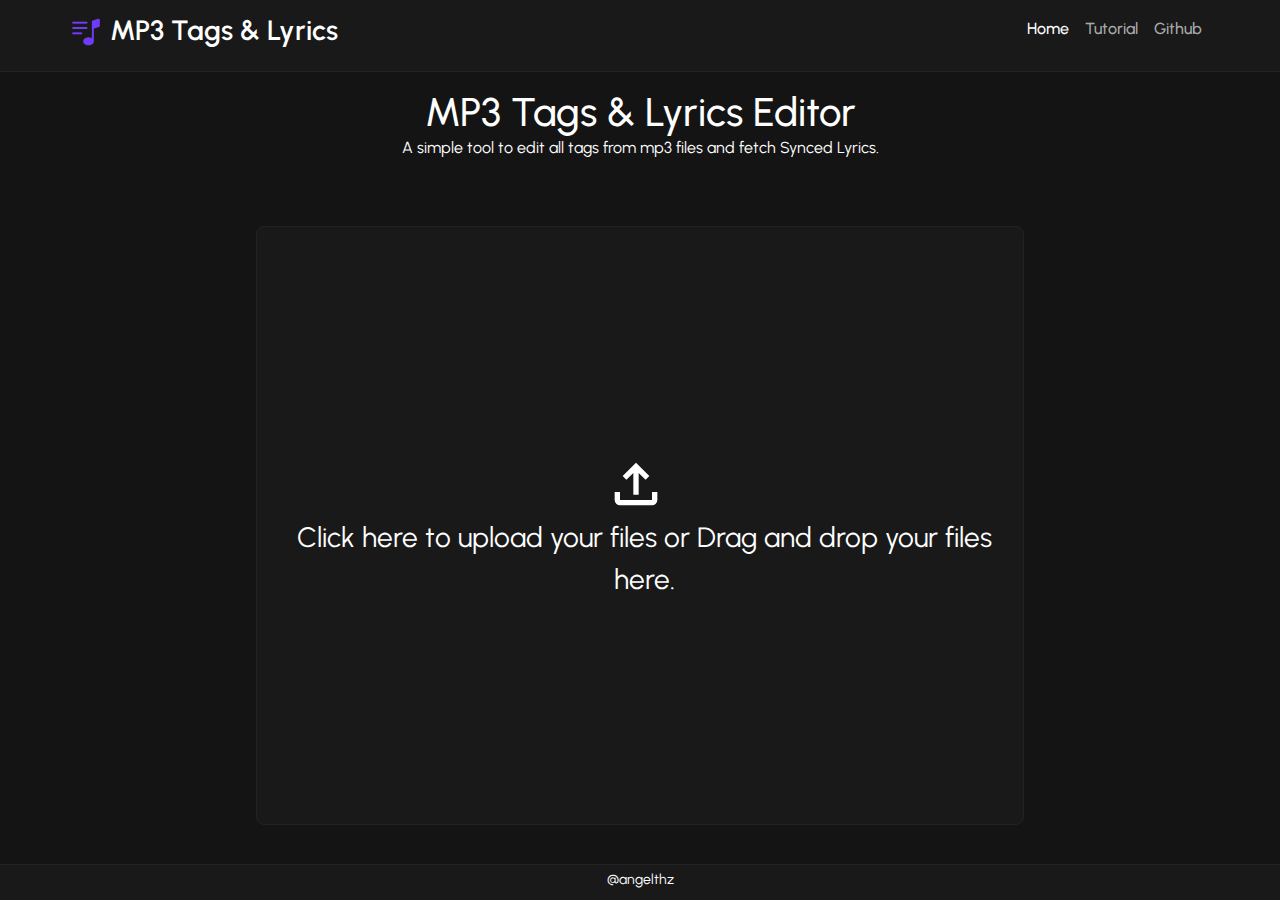
==== index.html @ 7418391f "fixed:        	when modal window is closed, audio continues to play         the test option is still" ====
<!doctype html>
<html lang="en">

<head>
  <meta charset="utf-8">
  <meta name="viewport" content="width=device-width, initial-scale=1">
  <title>MP3 Lyrics</title>
  <link rel="shortcut icon" href="https://angelthz.github.io/MP3-Tags-Lyrics/assets/favicon.ico" type="image/x-icon">
  <link rel="stylesheet" href="css/bootstrap.min.css">
  <link rel="stylesheet" href="https://cdn.jsdelivr.net/npm/bootstrap-icons@1.11.3/font/bootstrap-icons.min.css">
  <link rel="preconnect" href="https://fonts.googleapis.com">
  <link rel="preconnect" href="https://fonts.gstatic.com" crossorigin>
  <link href="https://fonts.googleapis.com/css2?family=Urbanist:ital,wght@0,100..900;1,100..900&display=swap"
    rel="stylesheet">
  <script src="js/libs/mp3tag.min.js"></script>
  <link rel="stylesheet" href="css/styles.css">
  <meta name="description" content="Add Synced Lyrics to your MP3 Files">
</head>

<body>
  <header class="bg-gray border-bottom is-fixed" id="header" data-bs-theme="dark">
    <nav class="bg-gray container navbar navbar-expand-lg bg-body-tertiary">
      <div class="container">
        <a class="navbar-brand fs-2 fw-semibold" href="index.html">
          <img src="https://angelthz.github.io/MP3-Tags-Lyrics/assets/logo.png" alt="Logo">
          <small>MP3 Tags & Lyrics</small>
        </a>
        <button class="navbar-toggler" type="button" data-bs-toggle="collapse" data-bs-target="#navbarSupportedContent"
          aria-controls="navbarSupportedContent" aria-expanded="false" aria-label="Toggle navigation">
          <span class="navbar-toggler-icon"></span>
        </button>
        <div class="collapse navbar-collapse" id="navbarSupportedContent">
          <ul class="navbar-nav ms-auto mb-2 mb-lg-0 fw-500">
            <li class="nav-item">
              <a class="nav-link active" aria-current="page" href="#home">Home</a>
            </li>
            <li class="nav-item">
              <a class="nav-link" href="help.html">Tutorial</a>
            </li>
            <li class="nav-item">
              <a class="nav-link" href="https://github.com/angelthz" target="_blank" rel="noopener">Github</a>
            </li>
            <!-- <li class="nav-item">
              <a class="nav-link" href="contact.html">Contact</a>
            </li> -->
          </ul>
        </div>
      </div>
    </nav>
  </header>
  <main class="bg-dark px-3" id="home">
    <section class="text-white container container-lg-max " id="upload-section">
      <article class="text-center py-3 " id="description">
        <h1 class="my-0">MP3 Tags & Lyrics Editor</h1>
        <p class="my-0">A simple tool to edit all tags from mp3 files and fetch Synced Lyrics.</p>
      </article>
      <article class="" id="uploader-container">
        <form class="bg-gray border w-75 h-90 position-relative mx-auto" id="uploader">
          <input class="visually-hidden" type="file" id="default-input" accept="audio/mp3">
          <label
            class="position-absolute fs-2 text-center start-0 top-0 end-0 bottom-0 d-flex flex-column justify-content-center align-items-center px-3"
            for="default-input" id="drag-input">
            <svg class="me-2 xmlns=" http://www.w3.org/2000/svg" height="24px" viewBox="0 -960 960 960" width="24px"
              fill="#5f6368">
              <path
                d="M440-320v-326L336-542l-56-58 200-200 200 200-56 58-104-104v326h-80ZM240-160q-33 0-56.5-23.5T160-240v-120h80v120h480v-120h80v120q0 33-23.5 56.5T720-160H240Z" />
            </svg>
            <small class="ms-2">Click here to upload your files or Drag and drop your files here.</small>
          </label>
          <div
            class="visually-hidden bg-alt-alpha position-absolute start-0 top-0 end-0 bottom-0 d-flex justify-content-center align-items-center rounded upload-loader"
            id="upload-loader">
            <svg width="48" height="48" viewBox="0 0 38 38" xmlns="http://www.w3.org/2000/svg" stroke="#fff">
              <g fill="none" fill-rule="evenodd">
                <g transform="translate(1 1)" stroke-width="2">
                  <circle stroke-opacity=".5" cx="18" cy="18" r="18" />
                  <path d="M36 18c0-9.94-8.06-18-18-18">
                    <animateTransform attributeName="transform" type="rotate" from="0 18 18" to="360 18 18" dur="1s"
                      repeatCount="indefinite" />
                  </path>
                </g>
              </g>
            </svg>
          </div>
        </form>
      </article>
    </section>
    <section class="visually-hidden container container-sm bg-gray text-white mb-4 border" id="editor">
      <article class="py-2 text-center border-bottom editor-title">
        <h2>Editor</h2>
      </article>
      <article class="px-5 editor-track-info">
        <figure class="album mx-auto my-4">
          <img class="img-fluid rounded" src="assets/defaul-album.png" alt="Album Image" id="album-image">
        </figure>
        <div class="form-check form-switch d-flex justify-content-end">
          <input class="form-check-input me-2 order-1 " type="checkbox" role="switch" id="flexSwitchCheckDefault">
          <label class="form-check-label me-5" for="flexSwitchCheckDefault" data-bs-toggle="tooltip"
            data-bs-placement="top" data-bs-title="Enable all Tags edition.">Enable Advance Mode</label>
        </div>
        <form class="" id="track-form">
          <label class="form-label mx-auto" for="song">Song</label>
          <div class="position-relative mb-4">
            <input class="form-control ps-3 pe-5" type="text" name="song" id="song" placeholder="Song Name" required
              autocomplete="off">
            <svg class="position-absolute" xmlns="http://www.w3.org/2000/svg" height="24px" viewBox="0 -960 960 960"
              width="24px" fill="#5f6368">
              <path
                d="M400-240q50 0 85-35t35-85v-280h120v-80H460v256q-14-8-29-12t-31-4q-50 0-85 35t-35 85q0 50 35 85t85 35Zm80 160q-83 0-156-31.5T197-197q-54-54-85.5-127T80-480q0-83 31.5-156T197-763q54-54 127-85.5T480-880q83 0 156 31.5T763-763q54 54 85.5 127T880-480q0 83-31.5 156T763-197q-54 54-127 85.5T480-80Zm0-80q134 0 227-93t93-227q0-134-93-227t-227-93q-134 0-227 93t-93 227q0 134 93 227t227 93Zm0-320Z" />
            </svg>
          </div>
          <label class="form-label" for="album">Album</label>
          <div class="position-relative mb-4">
            <input class="form-control ps-3 pe-5" type="text" name="album" id="album" placeholder="Album Name" required
              autocomplete="off">
            <svg class="position-absolute" xmlns="http://www.w3.org/2000/svg" height="24px" viewBox="0 -960 960 960"
              width="24px" fill="#5f6368">
              <path
                d="M480-300q75 0 127.5-52.5T660-480q0-75-52.5-127.5T480-660q-75 0-127.5 52.5T300-480q0 75 52.5 127.5T480-300Zm0-140q-17 0-28.5-11.5T440-480q0-17 11.5-28.5T480-520q17 0 28.5 11.5T520-480q0 17-11.5 28.5T480-440Zm0 360q-83 0-156-31.5T197-197q-54-54-85.5-127T80-480q0-83 31.5-156T197-763q54-54 127-85.5T480-880q83 0 156 31.5T763-763q54 54 85.5 127T880-480q0 83-31.5 156T763-197q-54 54-127 85.5T480-80Zm0-80q134 0 227-93t93-227q0-134-93-227t-227-93q-134 0-227 93t-93 227q0 134 93 227t227 93Zm0-320Z" />
            </svg>
          </div>
          <label class="form-label" for="album">Artist</label>
          <div class="position-relative mb-4">
            <input class="form-control ps-3 pe-5" type="text" name="artist" id="artist" placeholder="Artist Name"
              required autocomplete="off">
            <svg class="position-absolute" xmlns="http://www.w3.org/2000/svg" height="24px" viewBox="0 -960 960 960"
              width="24px" fill="#5f6368">
              <path
                d="M234-276q51-39 114-61.5T480-360q69 0 132 22.5T726-276q35-41 54.5-93T800-480q0-133-93.5-226.5T480-800q-133 0-226.5 93.5T160-480q0 59 19.5 111t54.5 93Zm246-164q-59 0-99.5-40.5T340-580q0-59 40.5-99.5T480-720q59 0 99.5 40.5T620-580q0 59-40.5 99.5T480-440Zm0 360q-83 0-156-31.5T197-197q-54-54-85.5-127T80-480q0-83 31.5-156T197-763q54-54 127-85.5T480-880q83 0 156 31.5T763-763q54 54 85.5 127T880-480q0 83-31.5 156T763-197q-54 54-127 85.5T480-80Zm0-80q53 0 100-15.5t86-44.5q-39-29-86-44.5T480-280q-53 0-100 15.5T294-220q39 29 86 44.5T480-160Zm0-360q26 0 43-17t17-43q0-26-17-43t-43-17q-26 0-43 17t-17 43q0 26 17 43t43 17Zm0-60Zm0 360Z" />
            </svg>
          </div>
          <div class="position-relative">
            <input class="my-btn mb-4" type="submit" value="Search Lyrics" id="btn-search">
            <small class="position-absolute" style="right:2%; top:12%;" data-bs-toggle="tooltip" data-bs-placement="top"
              data-bs-title="Lyrics not found? Try with correct Tags.">
              <svg fill="#5f6368" xmlns="http://www.w3.org/2000/svg" height="24px" viewBox="0 -960 960 960" width="24px"
                fill="#5f6368">
                <path
                  d="M440-280h80v-240h-80v240Zm40-320q17 0 28.5-11.5T520-640q0-17-11.5-28.5T480-680q-17 0-28.5 11.5T440-640q0 17 11.5 28.5T480-600Zm0 520q-83 0-156-31.5T197-197q-54-54-85.5-127T80-480q0-83 31.5-156T197-763q54-54 127-85.5T480-880q83 0 156 31.5T763-763q54 54 85.5 127T880-480q0 83-31.5 156T763-197q-54 54-127 85.5T480-80Zm0-80q134 0 227-93t93-227q0-134-93-227t-227-93q-134 0-227 93t-93 227q0 134 93 227t227 93Zm0-320Z" />
              </svg>
            </small>
          </div>
        </form>
      </article>
      <article class="px-5 mb-4 editor-track-lyrics" id="lyrics">
        <div class="position-relative">
          <label class="form-label" for="Lyrics">Lyrics</label>
          <small class="position-absolute" style="right:2%; top:12%;" data-bs-toggle="tooltip" data-bs-placement="top"
            data-bs-title="Sync lyrics not found? Copy/Paste/Write song lyrics here then launch the Sync Tool.">
            <svg fill="#5f6368" xmlns="http://www.w3.org/2000/svg" height="24px" viewBox="0 -960 960 960" width="24px"
              fill="#5f6368">
              <path
                d="M440-280h80v-240h-80v240Zm40-320q17 0 28.5-11.5T520-640q0-17-11.5-28.5T480-680q-17 0-28.5 11.5T440-640q0 17 11.5 28.5T480-600Zm0 520q-83 0-156-31.5T197-197q-54-54-85.5-127T80-480q0-83 31.5-156T197-763q54-54 127-85.5T480-880q83 0 156 31.5T763-763q54 54 85.5 127T880-480q0 83-31.5 156T763-197q-54 54-127 85.5T480-80Zm0-80q134 0 227-93t93-227q0-134-93-227t-227-93q-134 0-227 93t-93 227q0 134 93 227t227 93Zm0-320Z" />
            </svg>
          </small>
          <textarea class="fs-5 p-4 form-control" name="Lyrics" id="lyrics-textarea" placeholder="Lyrics"
            rows="10"></textarea>
          <div
            class="visually-hidden bg-alt-alpha position-absolute start-0 end-0 bottom-0 d-flex justify-content-center align-items-center rounded"
            id="lyrics-loader">
            <svg width="48" height="48" viewBox="0 0 38 38" xmlns="http://www.w3.org/2000/svg" stroke="#fff">
              <g fill="none" fill-rule="evenodd">
                <g transform="translate(1 1)" stroke-width="2">
                  <circle stroke-opacity=".5" cx="18" cy="18" r="18" />
                  <path d="M36 18c0-9.94-8.06-18-18-18">
                    <animateTransform attributeName="transform" type="rotate" from="0 18 18" to="360 18 18" dur="1s"
                      repeatCount="indefinite" />
                  </path>
                </g>
              </g>
            </svg>
          </div>
          <div class="position-relative mt-4">
            <button type="button" class="my-btn btn-primary" data-bs-toggle="modal" data-bs-target="#staticBackdrop"
              id="btn-sync-tool" disabled>Launch Sync Tool</button>
          </div>
        </div>
      </article>
      <div class="modal fade sync-modal" id="staticBackdrop" data-bs-backdrop="static" data-bs-keyboard="false"
        tabindex="-1" aria-labelledby="staticBackdropLabel" aria-hidden="true">
        <div class="modal-dialog modal-sm modal-lg modal-dialog-scrollable mx-auto p-3">
          <div class="modal-content bg-gray border">
            <div class="modal-header">
              <h1 class="modal-title fs-5" id="staticBackdropLabel">Sync Lyrics Tool</h1>
              <button type="button" class="btn-close" data-bs-dismiss="modal" aria-label="Close" id="close-modal-icon"></button>
            </div>
            <div class="player-container w-100 bg-gray  mx-auto">
              <audio class="d-block mx-auto song visually-hidden" src="" preload="auto" id="song-player"></audio>
              <div class="mx-auto player-bar w-100">
                <div class="progress-bar">
                  <input type="range" class="progress-audio d-block w-75 my-2 mx-auto">
                </div>
                <div class="mx-auto w-75 d-flex justify-content-between">
                  <small class="current">00:00</small>
                  <small class="duration">00:00</small>
                </div>
                <div class="controls-bar d-flex justify-content-center">
                  <div class="time-control control m-2">
                    <svg class="backward-btn" width="54" height="32" viewBox="0 0 54 32" fill="none"
                      xmlns="http://www.w3.org/2000/svg">
                      <path class="ignore-events"
                        d="M24.5852 13.8732C26.3035 12.632 28.5513 11.0475 29.6179 10.4463C31.3944 9.44554 34.4005 7.71755 36.2778 6.73233C38.1551 5.74906 40.0189 4.80845 41.8633 3.91245C44.5803 2.5896 47.3286 1.33186 50.1057 0.140333C51.1219 -0.294091 52.3088 0.328454 52.4019 1.34276C52.655 4.12811 52.8303 6.91999 52.9275 9.71512C53.064 13.5811 53.064 17.4506 52.9275 21.3166C52.8247 24.2102 52.6482 27.0087 52.4039 29.687C52.3088 30.7032 51.1239 31.3258 50.1076 30.8894C47.3292 29.6986 44.5797 28.4415 41.8613 27.1192C40.0189 26.2232 38.1551 25.2826 36.2759 24.2994C34.4005 23.3141 31.3227 21.5396 29.5462 20.5369C28.4853 19.9396 26.2802 18.3842 24.5852 17.1624H22V13.8732H24.5852Z" />
                      <path class="ignore-events"
                        d="M2.5852 0.000696779V13.8732C4.30351 12.632 6.55126 11.0475 7.61793 10.4463C9.39441 9.44554 12.4005 7.71755 14.2778 6.73233C16.1551 5.74906 18.0189 4.80845 19.8633 3.91245C22.5803 2.5896 25.3286 1.33186 28.1057 0.140333C29.1219 -0.294091 30.3088 0.328454 30.4019 1.34276C30.655 4.12811 30.8303 6.91999 30.9275 9.71512C31.064 13.5811 31.064 17.4506 30.9275 21.3166C30.8247 24.2102 30.6482 27.0087 30.4039 29.687C30.3088 30.7032 29.1239 31.3258 28.1076 30.8894C25.3292 29.6986 22.5797 28.4415 19.8613 27.1192C18.0189 26.2232 16.1551 25.2826 14.2759 24.2994C12.4005 23.3142 9.32266 21.5396 7.54617 20.5369C6.48532 19.9396 4.28023 18.3842 2.5852 17.1624V31.031H-9.53674e-06V0.000696779H2.5852Z" />
                    </svg>
                  </div>
                  <div class="control m-2">
                    <svg class="play-btn" viewBox="0 0 24 24">
                      <path class="ignore-events"
                        d="M16.04 9.009a93.31 93.31 0 0 0-5.18-2.992 85.246 85.246 0 0 0-3.861-1.945.756.756 0 0 0-1.075.62 85.122 85.122 0 0 0-.246 4.317 92.993 92.993 0 0 0 0 5.982c.048 1.492.131 2.935.246 4.316.043.524.6.845 1.074.62a85.293 85.293 0 0 0 3.861-1.944 93.24 93.24 0 0 0 5.181-2.992 85.086 85.086 0 0 0 3.652-2.396.725.725 0 0 0 0-1.19A84.99 84.99 0 0 0 16.04 9.01Z">
                      </path>
                    </svg>
                    <svg class="resume-btn visually-hidden" viewBox="0 0 24 24">
                      <path class="ignore-events"
                        d="M5.001 11.58c.02-2.585.249-4.847.55-6.753A.97.97 0 0 1 6.503 4H11v16H6.521a.968.968 0 0 1-.95-.823A45.403 45.403 0 0 1 5 11.579ZM17.48 4c.468 0 .873.344.95.823a45.4 45.4 0 0 1 .57 7.598 45.347 45.347 0 0 1-.55 6.752.97.97 0 0 1-.951.827H13V4h4.479Z"
                        clip-rule="evenodd"></path>
                    </svg>
                  </div>
                  <div class="time-control control m-2">
                    <svg class="forward-btn" width="54" height="32" viewBox="0 0 54 32" fill="none"
                      xmlns="http://www.w3.org/2000/svg">
                      <path class="ignore-events"
                        d="M28.4446 13.8732C26.7263 12.632 24.4786 11.0475 23.4119 10.4463C21.6354 9.44554 18.6294 7.71755 16.752 6.73233C14.8747 5.74906 13.0109 4.80845 11.1666 3.91245C8.44955 2.5896 5.70129 1.33186 2.92416 0.140333C1.90792 -0.294091 0.721009 0.328454 0.627918 1.34276C0.374854 4.12811 0.199594 6.91999 0.102342 9.71512C-0.034114 13.5811 -0.034114 17.4506 0.102342 21.3166C0.20513 24.2102 0.381615 27.0087 0.625978 29.687C0.721009 30.7032 1.90598 31.3258 2.92222 30.8894C5.70064 29.6986 8.45019 28.4415 11.1685 27.1192C13.0109 26.2232 14.8747 25.2826 16.754 24.2994C18.6294 23.3141 21.7072 21.5396 23.4837 20.5369C24.5445 19.9396 26.7496 18.3842 28.4446 17.1624H31.0299V13.8732H28.4446Z" />
                      <path class="ignore-events"
                        d="M50.4446 0.000696779V13.8732C48.7263 12.632 46.4786 11.0475 45.4119 10.4463C43.6354 9.44554 40.6294 7.71755 38.752 6.73233C36.8747 5.74906 35.0109 4.80845 33.1666 3.91245C30.4496 2.5896 27.7013 1.33186 24.9242 0.140333C23.9079 -0.294091 22.721 0.328454 22.6279 1.34276C22.3749 4.12811 22.1996 6.91999 22.1023 9.71512C21.9659 13.5811 21.9659 17.4506 22.1023 21.3166C22.2051 24.2102 22.3816 27.0087 22.626 29.687C22.721 30.7032 23.906 31.3258 24.9222 30.8894C27.7006 29.6986 30.4502 28.4415 33.1685 27.1192C35.0109 26.2232 36.8747 25.2826 38.754 24.2994C40.6294 23.3142 43.7072 21.5396 45.4837 20.5369C46.5445 19.9396 48.7496 18.3842 50.4446 17.1624V31.031H53.0299V0.000696779H50.4446Z" />
                    </svg>
                  </div>
                </div>
              </div>
            </div>
            <div class="modal-body">
              <div class="table-lyric border rounded" id="lyric-table"></div>
              <template id="lyric-row-template" class="lyric-row-template">
                <div class="lyric-row row fs-6 align-items-center">
                  <span class="time-col col-2 text-center">[00:00:00]</span>
                  <span class="lyric-col col-8 ">I know I belong here on earth I know I belong here on earth I know I
                    belong here on earthI know I belong here on earth</span>
                  <div class="remove-col btn-col col-1 h-100 d-flex justify-content-center align-items-center">
                    <svg class="ignore-events" xmlns="http://www.w3.org/2000/svg" height="24px" viewBox="0 -960 960 960"
                      width="24px" fill="#5f6368">
                      <path d="M200-440v-80h560v80H200Z" />
                    </svg>
                  </div>
                  <div class="add-col btn-col col-1 h-100  d-flex justify-content-center align-items-center">
                    <svg class="ignore-events d-block mx-auto" xmlns="http://www.w3.org/2000/svg" height="24px"
                      viewBox="0 -960 960 960" width="24px" fill="#5f6368">
                      <path d="M440-440H200v-80h240v-240h80v240h240v80H520v240h-80v-240Z" />
                    </svg>
                  </div>
                </div>
              </template>
            </div>
            <div class="modal-footer">
              <!-- <button type="button" class="my-btn btn-primary save-modal-btn">Save & Close</button> -->
              <button type="button" class="my-btn btn-secondary" id="btn-test-modal" data-running="false" disabled>Run
                Test</button>
              <button type="button" class="my-btn btn-primary close-modal-btn" data-bs-dismiss="modal"
                id="btn-close-modal">Save &Close</button>
            </div>
          </div>
        </div>
      </div>
      <article class="py-3 border-top editor-track-download">
        <button class="my-btn mx-auto d-block" id="btn-download">Save changes & Download</button>
      </article>
    </section>
    <a class="my-btn d-flex justify-content-center align-items-center rounded-circle is-fixed" href="#home"
      id="btn-top">
      <i class="bi bi-arrow-up text-white"></i>
    </a>
  </main>
  <footer class="bg-gray border-top text-white py-1" id="footer">
    <small class="d-block text-center">@angelthz</small>
  </footer>
  <script src="js/libs/bootstrap.bundle.min.js"></script>
  <script src="js/App.js" type="module"></script>
</body>

</html>
---- css/styles.css ----
:root {
    --dark-color: #000000;
    --white-color: #ffffff;
    --dark-bg-color: #141414;
    --dark-alpha-color: #09090b;
    --gray-bg-color: #191919;
    --main-purple-color: #703bf7;
    --main-alpha-color: #7856d1ab;
    --main-hover-color: #8355f6;
    /* --main-purple-disabled: hsl(257 92.2% 70%); */
    --alt-main-alpha: #7856d130;
    --border-color: #222224;
    --opacity-color: #26262698;
    --font: "Urbanist", sans-serif;
    /* --font: "Open Sans", sans-serif; */
    --header-height: 8vh;
    --max-width: 1200px;
    --top-margin: 1rem;
    --thick-rounded: 0.5rem;
    --thin-rounded: 0.5rem;
    --section-width: 1200px;
    --shadow: 1px 2px 15px 2.5px rgba(38, 38, 38, 0.75);
}

/* Default Override */
body {
    font-family: var(--font);
    background-color: var(--dark-bg-color);
}

:target {
    scroll-margin-top: 5rem;
}


/* Bootstrap Styles Override */
.container {
    padding: 0;
}

.bi-arrow-up {
    font-size: 1.75rem;
}

.border,
.border-top,
.border-bottom {
    border-color: var(--border-color) !important;
    border-width: 1.9px !important;
}

.navbar-brand>img {
    width: auto;
    height: 32px;
}

.form-control {
    background-color: var(--dark-bg-color);
    border-width: 2px;
    border-color: var(--border-color);
    color: #ccc;
    font-weight: 600;
}

.form-control:focus {
    background-color: var(--dark-bg-color);
    border-color: var(--main-alpha-color);
    box-shadow: none;
}

.form-control::placeholder {
    color: #676767;
}

.form-control:disabled {
    background-color: var(--opacity-color);
    opacity: 1;
}

.form-control:focus-within {
    color: #ccc;
}

.form-check-input:focus {
    border-color: var(--main-alpha-color);
    outline: 0;
    box-shadow: none;
}

.form-check-input:checked {
    background-color: var(--main-hover-color);
    border-color: #703bf7;
}

.form-check-input[type=checkbox]:indeterminate {
    border-color: var(--main-alpha-color);
}

.form-label {
    font-weight: 600;
}

.form-switch .form-check-input:focus {
    --bs-form-switch-bg: url("data:image/svg+xml,%3csvg xmlns='http://www.w3.org/2000/svg' viewBox='-4 -4 8 8'%3e%3ccircle r='3' fill='%23262626'/%3e%3c/svg%3e");
}

.form-switch .form-check-input:checked {
    background-position: right center;
    --bs-form-switch-bg: url("data:image/svg+xml,%3csvg xmlns='http://www.w3.org/2000/svg' viewBox='-4 -4 8 8'%3e%3ccircle r='3' fill='%23fff'/%3e%3c/svg%3e");
}

.btn {
    opacity: 1;
    background-color: var(--main-purple-color);
    color: var(--bs-white);
}

.btn:hover {
    background-color: #8355f6;
    box-shadow: 1px 2px 15px 2.5px rgba(38, 38, 38, 0.75);
}

textarea {
    font-size: 2rem;
    resize: none;
}

.modal {
    background-color: rgba(24, 24, 27, 0.3);
    /* backdrop-filter: blur(0.75px); */
}

.modal-header,
.modal-footer {
    border-color: var(--border-color);
}


.btn-close {
    --bs-btn-close-bg: url("data:image/svg+xml,%3csvg xmlns='http://www.w3.org/2000/svg' viewBox='0 0 16 16' fill='%23fff'%3e%3cpath d='M.293.293a1 1 0 0 1 1.414 0L8 6.586 14.293.293a1 1 0 1 1 1.414 1.414L9.414 8l6.293 6.293a1 1 0 0 1-1.414 1.414L8 9.414l-6.293 6.293a1 1 0 0 1-1.414-1.414L6.586 8 .293 1.707a1 1 0 0 1 0-1.414z'/%3e%3c/svg%3e");
}

tbody {
    border: none;
}

.table>:not(caption)>*>* {
    border: none;
    background-color: var(--dark-bg-color);
    color: var(--white-color);
}

.table>:not(caption)>:first-of-type>:first-child {
    border-top-left-radius: var(--thin-rounded);
    /* background-color: red; */
}

.table>:not(caption)>:first-of-type>:last-child {
    border-top-right-radius: var(--thin-rounded);
    /* background-color: red; */
}

.table>:not(caption)>:last-of-type>:first-child {
    border-bottom-left-radius: var(--thin-rounded);
    /* background-color: red; */
}

.table>:not(caption)>:last-of-type>:last-child {
    border-bottom-right-radius: var(--thin-rounded);
    /* background-color: red; */
}

.lyric-col p {
    white-space: text-wrap;
    overflow: hidden;
    text-overflow: ellipsis;
}

.list-group-item {
    height: 3rem;
}


/* Bootstrap Styles Override */

/* my styles */

.fs-7 {
    font-size: 1.2rem;
}

.fw-500 {
    font-weight: 500;
}

.bg-gray {
    background-color: var(--gray-bg-color) !important;
}

.bg-dark {
    background-color: var(--dark-bg-color) !important;
}

.bg-main-alpha {
    background-color: #703bf761;
}

.bg-alt-alpha {
    background-color: var(--alt-main-alpha);
}

.bg-gray-alpha {
    background-color: rgba(180, 180, 180, 0.176);
}

.bg-blur {
    background-color: #33333355;
    backdrop-filter: blur(1px);
}

.bg-trans {
    background-color: transparent !important;
}

.my-btn {
    height: 2.5rem;
    border: none;
    border-radius: var(--thin-rounded);
    background-color: var(--main-purple-color);
    color: var(--white-color);
    font-weight: 500;
    transition: all 0.3s ease-in-out;
}

.my-btn:hover {
    background-color: var(--main-hover-color);
    /* box-shadow: var(--shadow); */
}

.my-btn:disabled{
    /* background-color: var(--main-purple-disabled); */
    /* opacity: 0.5; */
    filter: brightness(0.5);
}
.my-btn:disabled:hover{
    background-color: var(--main-purple-color);
}
.hidden {
    display: none;
}

.h-90 {
    margin: 1.75rem;
    height: 90%;
}




.ignore-events {
    pointer-events: none;
}

/*  my styles */

#header {
    position: fixed;
    top: 0;
    z-index: 99;
    width: 100%;
    height: 8vh;
}

#upload-section {
    padding-top: 8vh;
    height: 96vh;
    margin: 0 auto;
}

#description {
    height: calc(25% - 8vh);
}

#uploader-container {
    height: calc(100% - (25% - 8vh));
}

#footer {
    height: 4vh;
}


#uploader {
    border-radius: var(--thick-rounded);
    cursor: pointer;
    transition: all 0.3s ease-in-out;
}

#uploader:hover,
.drag-over {
    border-color: var(--main-purple-color) !important;
    box-shadow: var(--shadow);
}

#uploader label {
    cursor: pointer;
}

#uploader label>svg {
    width: 4rem;
    height: auto;
    fill: var(--bs-white);
}

#editor {
    margin-top: 2rem;
    border-radius: var(--thick-rounded);
    border-color: #222224;
}

.album {
    max-width: 320px;
    height: auto;
}

#btn-search {
    width: 13ch;
}

#btn-download {
    width: 24ch;
}

#btn-top {
    position: fixed;
    bottom: 1rem;
    right: 1rem;
    width: 3rem;
    height: 3rem;
}


#track-form>div>svg,
.info-svg>svg {
    top: 18%;
    right: 2%;
}

#lyrics-loader {
    top: 7%;
    height: 79%;
}

.table-lyric {}

.table-lyric>div:first-of-type {
    border-top-left-radius: var(--thin-rounded);
    border-top-right-radius: var(--thin-rounded);
}

.table-lyric>div:last-of-type {
    border-bottom-left-radius: var(--thin-rounded);
    border-bottom-right-radius: var(--thin-rounded);
}

.table-lyric>div:first-of-type div:last-of-type {
    border-top-right-radius: var(--thin-rounded);
}

.table-lyric>div:last-of-type div:last-of-type {
    border-bottom-right-radius: var(--thin-rounded);
}

.remove-col {
    border-top-left-radius: var(--thin-rounded);
    border-bottom-left-radius: var(--thin-rounded);
}

.lyric-row {
    margin: 0 auto;
    width: 100%;
    height: 3rem;
    background-color: var(--dark-bg-color);
    border-bottom: thin solid var(--border-color);
    color: #ccc;
    font-weight: 600;
}

.lyric-row.active {
    background-color: var(--main-alpha-color);
}

.time-col {
    font-weight: 600;
    color: white;
}

.lyric-col {
    overflow-x: hidden;
    text-wrap: nowrap;
    text-overflow: ellipsis;
}


.btn-col:hover {
    background-color: var(--main-alpha-color);
    cursor: pointer;
}

.btn-col>svg {
    fill: white;
}

::-webkit-scrollbar {
    /* // Width of vertical scroll bar */
    width: .2rem;
    /* // Height of horizontal scroll bar */
    height: 10px;

}

::-webkit-scrollbar-thumb {
    border-radius: .2rem;
    background: #c2c9d2;
}


input[type="range"] {
    accent-color: var(--main-purple-color);
    width: 100%;
    height: 1.5rem;
    padding: 0;
}


.control {
    padding: 0;
    width: 2.2rem;
    height: 2.2rem;
    background-color: var(--main-purple-color);
    border-radius: 50%;
    cursor: pointer;
    display: flex;
    justify-content: center;
    align-items: center;
    border: 1.8px solid #3333334f;
    transition: all 0.2s ease-in-out;
}

.control:hover {
    /* border-color: var(--main-purple-color); */
    background-color: var(--main-hover-color);
}

.control>svg {
    /* background-color: greenyellow; */
    fill: #ccc;
    width: 1.8rem;
    height: 1.8rem;
    border-radius: 50%;
}

.time-control {
    background-color: transparent;
}

.time-control>svg {
    width: 1.5rem;
    height: 1.5rem;
    fill: #ccc;
}

/* .time-control>svg:active{
    fill: #3a393d;
} */

.time-control:hover {
    background-color: #3a393d;
}

/* .control > svg:hover{
    fill: var(--main-purple-color);
}

.control svg>path{
    pointer-events: none;
} */

/* Media queries */

/* // X-Small devices (portrait phones, less than 576px) */
/* // No media query for `xs` since this is the default in Bootstrap */

/* // Small devices (landscape phones, 576px and up) */
@media (min-width: 576px) {
    .modal-sm {
        min-width: 90%;
    }
}

/* // Medium devices (tablets, 768px and up) */
@media (min-width: 768px) {}

/* // Large devices (desktops, 992px and up) */
@media (min-width: 992px) {
    .container-lg-max {
        max-width: 1024px;
    }

    .container-sm {
        max-width: 840px;
    }

    .modal-lg {
        min-width: 65%;
    }
}

/* // X-Large devices (large desktops, 1200px and up) */
@media (min-width: 1200px) {}

/* // XX-Large devices (larger desktops, 1400px and up) */
@media (min-width: 1400px) {}

.modal-body {
    scroll-behavior: smooth;
}
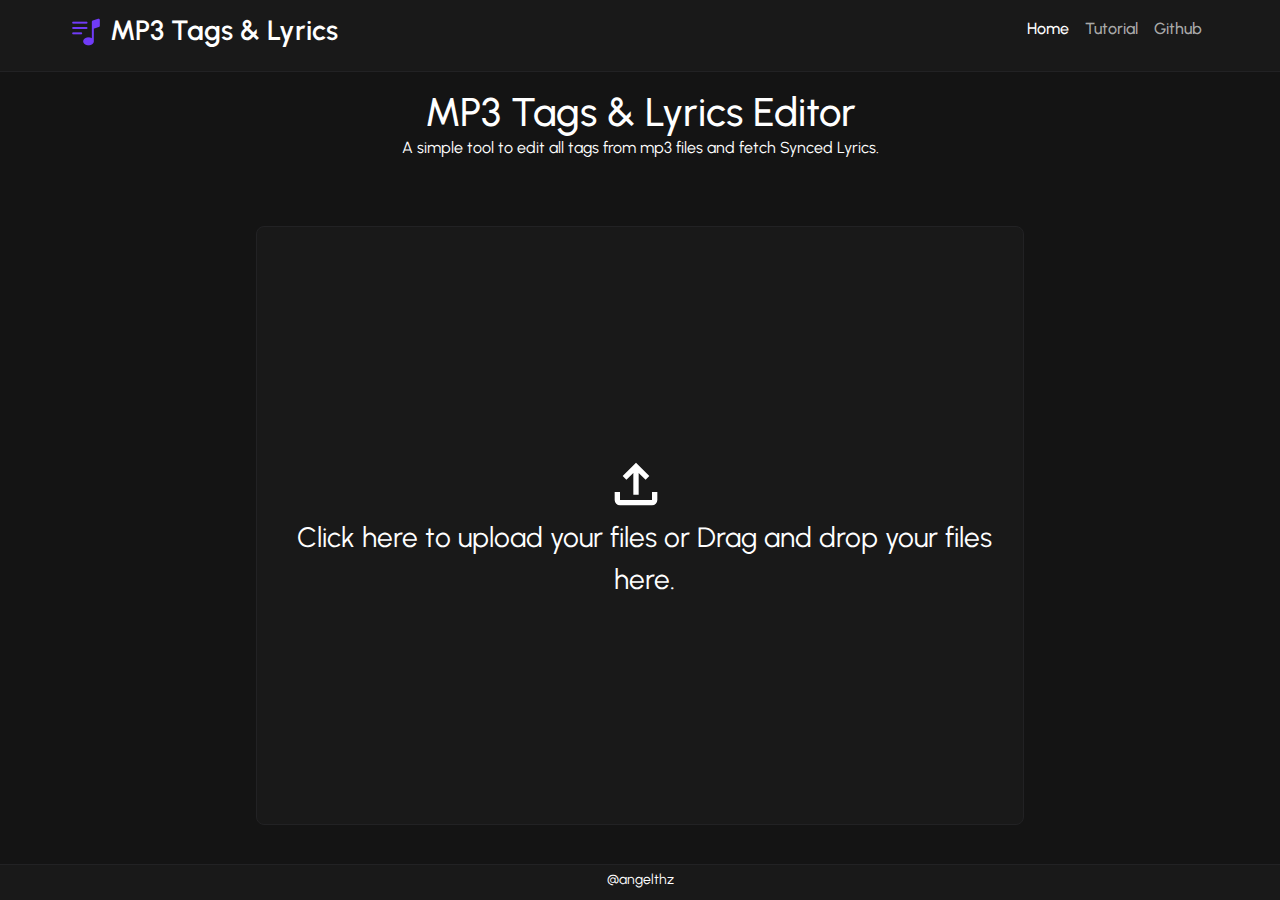
==== commit a70476be: "input file MIME type changed" ====
--- a/index.html
+++ b/index.html
@@ -5,13 +5,11 @@
   <meta charset="utf-8">
   <meta name="viewport" content="width=device-width, initial-scale=1">
   <title>MP3 Lyrics</title>
-  <link rel="shortcut icon" href="https://angelthz.github.io/MP3-Tags-Lyrics/assets/favicon.ico" type="image/x-icon">
+  <link rel="shortcut icon" href="assets/favicon.ico" type="image/x-icon">
   <link rel="stylesheet" href="css/bootstrap.min.css">
-  <link rel="stylesheet" href="https://cdn.jsdelivr.net/npm/bootstrap-icons@1.11.3/font/bootstrap-icons.min.css">
   <link rel="preconnect" href="https://fonts.googleapis.com">
   <link rel="preconnect" href="https://fonts.gstatic.com" crossorigin>
-  <link href="https://fonts.googleapis.com/css2?family=Urbanist:ital,wght@0,100..900;1,100..900&display=swap"
-    rel="stylesheet">
+  <link href="https://fonts.googleapis.com/css2?family=Urbanist:ital,wght@0,100..900;1,100..900&display=swap" rel="stylesheet">
   <script src="js/libs/mp3tag.min.js"></script>
   <link rel="stylesheet" href="css/styles.css">
   <meta name="description" content="Add Synced Lyrics to your MP3 Files">
@@ -22,7 +20,7 @@
     <nav class="bg-gray container navbar navbar-expand-lg bg-body-tertiary">
       <div class="container">
         <a class="navbar-brand fs-2 fw-semibold" href="index.html">
-          <img src="https://angelthz.github.io/MP3-Tags-Lyrics/assets/logo.png" alt="Logo">
+          <img src="assets/logo.png" alt="Logo" loading="lazy"  >
           <small>MP3 Tags & Lyrics</small>
         </a>
         <button class="navbar-toggler" type="button" data-bs-toggle="collapse" data-bs-target="#navbarSupportedContent"
@@ -56,7 +54,7 @@
       </article>
       <article class="" id="uploader-container">
         <form class="bg-gray border w-75 h-90 position-relative mx-auto" id="uploader">
-          <input class="visually-hidden" type="file" id="default-input" accept="audio/mp3">
+          <input class="visually-hidden" type="file" id="default-input" accept="audio/mpeg3">
           <label
             class="position-absolute fs-2 text-center start-0 top-0 end-0 bottom-0 d-flex flex-column justify-content-center align-items-center px-3"
             for="default-input" id="drag-input">
@@ -89,9 +87,9 @@
       <article class="py-2 text-center border-bottom editor-title">
         <h2>Editor</h2>
       </article>
-      <article class="px-5 editor-track-info">
+      <div class="px-5 editor-track-info">
         <figure class="album mx-auto my-4">
-          <img class="img-fluid rounded" src="assets/defaul-album.png" alt="Album Image" id="album-image">
+          <img class="img-fluid rounded" src="assets/default-album.png" alt="Album Image" id="album-image" loading="lazy">
         </figure>
         <div class="form-check form-switch d-flex justify-content-end">
           <input class="form-check-input me-2 order-1 " type="checkbox" role="switch" id="flexSwitchCheckDefault">
@@ -141,8 +139,8 @@
             </small>
           </div>
         </form>
-      </article>
-      <article class="px-5 mb-4 editor-track-lyrics" id="lyrics">
+      </div>
+      <div class="px-5 mb-4 editor-track-lyrics" id="lyrics">
         <div class="position-relative">
           <label class="form-label" for="Lyrics">Lyrics</label>
           <small class="position-absolute" style="right:2%; top:12%;" data-bs-toggle="tooltip" data-bs-placement="top"
@@ -175,7 +173,7 @@
               id="btn-sync-tool" disabled>Launch Sync Tool</button>
           </div>
         </div>
-      </article>
+      </div>
       <div class="modal fade sync-modal" id="staticBackdrop" data-bs-backdrop="static" data-bs-keyboard="false"
         tabindex="-1" aria-labelledby="staticBackdropLabel" aria-hidden="true">
         <div class="modal-dialog modal-sm modal-lg modal-dialog-scrollable mx-auto p-3">
@@ -185,88 +183,67 @@
               <button type="button" class="btn-close" data-bs-dismiss="modal" aria-label="Close" id="close-modal-icon"></button>
             </div>
             <div class="player-container w-100 bg-gray  mx-auto">
-              <audio class="d-block mx-auto song visually-hidden" src="" preload="auto" id="song-player"></audio>
+              <!-- <audio class="d-block mx-auto song visually-hidden" src="" preload="auto" id="song-player"></audio> -->
               <div class="mx-auto player-bar w-100">
                 <div class="progress-bar">
-                  <input type="range" class="progress-audio d-block w-75 my-2 mx-auto">
+                  <input type="range" class="progress-audio d-block w-75 my-2 mx-auto" min="0" value="0">
                 </div>
                 <div class="mx-auto w-75 d-flex justify-content-between">
                   <small class="current">00:00</small>
                   <small class="duration">00:00</small>
                 </div>
                 <div class="controls-bar d-flex justify-content-center">
-                  <div class="time-control control m-2">
-                    <svg class="backward-btn" width="54" height="32" viewBox="0 0 54 32" fill="none"
+                  <button class="time-control control m-2" id="backward-btn">
+                    <svg class="" width="54" height="32" viewBox="0 0 54 32" fill="none"
                       xmlns="http://www.w3.org/2000/svg">
-                      <path class="ignore-events"
+                      <path 
                         d="M24.5852 13.8732C26.3035 12.632 28.5513 11.0475 29.6179 10.4463C31.3944 9.44554 34.4005 7.71755 36.2778 6.73233C38.1551 5.74906 40.0189 4.80845 41.8633 3.91245C44.5803 2.5896 47.3286 1.33186 50.1057 0.140333C51.1219 -0.294091 52.3088 0.328454 52.4019 1.34276C52.655 4.12811 52.8303 6.91999 52.9275 9.71512C53.064 13.5811 53.064 17.4506 52.9275 21.3166C52.8247 24.2102 52.6482 27.0087 52.4039 29.687C52.3088 30.7032 51.1239 31.3258 50.1076 30.8894C47.3292 29.6986 44.5797 28.4415 41.8613 27.1192C40.0189 26.2232 38.1551 25.2826 36.2759 24.2994C34.4005 23.3141 31.3227 21.5396 29.5462 20.5369C28.4853 19.9396 26.2802 18.3842 24.5852 17.1624H22V13.8732H24.5852Z" />
-                      <path class="ignore-events"
+                      <path
                         d="M2.5852 0.000696779V13.8732C4.30351 12.632 6.55126 11.0475 7.61793 10.4463C9.39441 9.44554 12.4005 7.71755 14.2778 6.73233C16.1551 5.74906 18.0189 4.80845 19.8633 3.91245C22.5803 2.5896 25.3286 1.33186 28.1057 0.140333C29.1219 -0.294091 30.3088 0.328454 30.4019 1.34276C30.655 4.12811 30.8303 6.91999 30.9275 9.71512C31.064 13.5811 31.064 17.4506 30.9275 21.3166C30.8247 24.2102 30.6482 27.0087 30.4039 29.687C30.3088 30.7032 29.1239 31.3258 28.1076 30.8894C25.3292 29.6986 22.5797 28.4415 19.8613 27.1192C18.0189 26.2232 16.1551 25.2826 14.2759 24.2994C12.4005 23.3142 9.32266 21.5396 7.54617 20.5369C6.48532 19.9396 4.28023 18.3842 2.5852 17.1624V31.031H-9.53674e-06V0.000696779H2.5852Z" />
                     </svg>
-                  </div>
-                  <div class="control m-2">
-                    <svg class="play-btn" viewBox="0 0 24 24">
-                      <path class="ignore-events"
+                  </button>
+                  <button class="control m-2" id="play-btn">
+                    <svg class="play-icon" viewBox="0 0 24 24">
+                      <path
                         d="M16.04 9.009a93.31 93.31 0 0 0-5.18-2.992 85.246 85.246 0 0 0-3.861-1.945.756.756 0 0 0-1.075.62 85.122 85.122 0 0 0-.246 4.317 92.993 92.993 0 0 0 0 5.982c.048 1.492.131 2.935.246 4.316.043.524.6.845 1.074.62a85.293 85.293 0 0 0 3.861-1.944 93.24 93.24 0 0 0 5.181-2.992 85.086 85.086 0 0 0 3.652-2.396.725.725 0 0 0 0-1.19A84.99 84.99 0 0 0 16.04 9.01Z">
                       </path>
                     </svg>
-                    <svg class="resume-btn visually-hidden" viewBox="0 0 24 24">
-                      <path class="ignore-events"
+                    <svg class="resume-icon visually-hidden" viewBox="0 0 24 24">
+                      <path
                         d="M5.001 11.58c.02-2.585.249-4.847.55-6.753A.97.97 0 0 1 6.503 4H11v16H6.521a.968.968 0 0 1-.95-.823A45.403 45.403 0 0 1 5 11.579ZM17.48 4c.468 0 .873.344.95.823a45.4 45.4 0 0 1 .57 7.598 45.347 45.347 0 0 1-.55 6.752.97.97 0 0 1-.951.827H13V4h4.479Z"
                         clip-rule="evenodd"></path>
                     </svg>
-                  </div>
-                  <div class="time-control control m-2">
-                    <svg class="forward-btn" width="54" height="32" viewBox="0 0 54 32" fill="none"
+                  </button>
+                  <button class="time-control control m-2" id="forward-btn">
+                    <svg  width="54" height="32" viewBox="0 0 54 32" fill="none"
                       xmlns="http://www.w3.org/2000/svg">
-                      <path class="ignore-events"
+                      <path
                         d="M28.4446 13.8732C26.7263 12.632 24.4786 11.0475 23.4119 10.4463C21.6354 9.44554 18.6294 7.71755 16.752 6.73233C14.8747 5.74906 13.0109 4.80845 11.1666 3.91245C8.44955 2.5896 5.70129 1.33186 2.92416 0.140333C1.90792 -0.294091 0.721009 0.328454 0.627918 1.34276C0.374854 4.12811 0.199594 6.91999 0.102342 9.71512C-0.034114 13.5811 -0.034114 17.4506 0.102342 21.3166C0.20513 24.2102 0.381615 27.0087 0.625978 29.687C0.721009 30.7032 1.90598 31.3258 2.92222 30.8894C5.70064 29.6986 8.45019 28.4415 11.1685 27.1192C13.0109 26.2232 14.8747 25.2826 16.754 24.2994C18.6294 23.3141 21.7072 21.5396 23.4837 20.5369C24.5445 19.9396 26.7496 18.3842 28.4446 17.1624H31.0299V13.8732H28.4446Z" />
-                      <path class="ignore-events"
+                      <path
                         d="M50.4446 0.000696779V13.8732C48.7263 12.632 46.4786 11.0475 45.4119 10.4463C43.6354 9.44554 40.6294 7.71755 38.752 6.73233C36.8747 5.74906 35.0109 4.80845 33.1666 3.91245C30.4496 2.5896 27.7013 1.33186 24.9242 0.140333C23.9079 -0.294091 22.721 0.328454 22.6279 1.34276C22.3749 4.12811 22.1996 6.91999 22.1023 9.71512C21.9659 13.5811 21.9659 17.4506 22.1023 21.3166C22.2051 24.2102 22.3816 27.0087 22.626 29.687C22.721 30.7032 23.906 31.3258 24.9222 30.8894C27.7006 29.6986 30.4502 28.4415 33.1685 27.1192C35.0109 26.2232 36.8747 25.2826 38.754 24.2994C40.6294 23.3142 43.7072 21.5396 45.4837 20.5369C46.5445 19.9396 48.7496 18.3842 50.4446 17.1624V31.031H53.0299V0.000696779H50.4446Z" />
                     </svg>
-                  </div>
+                  </button>
                 </div>
               </div>
             </div>
             <div class="modal-body">
               <div class="table-lyric border rounded" id="lyric-table"></div>
-              <template id="lyric-row-template" class="lyric-row-template">
-                <div class="lyric-row row fs-6 align-items-center">
-                  <span class="time-col col-2 text-center">[00:00:00]</span>
-                  <span class="lyric-col col-8 ">I know I belong here on earth I know I belong here on earth I know I
-                    belong here on earthI know I belong here on earth</span>
-                  <div class="remove-col btn-col col-1 h-100 d-flex justify-content-center align-items-center">
-                    <svg class="ignore-events" xmlns="http://www.w3.org/2000/svg" height="24px" viewBox="0 -960 960 960"
-                      width="24px" fill="#5f6368">
-                      <path d="M200-440v-80h560v80H200Z" />
-                    </svg>
-                  </div>
-                  <div class="add-col btn-col col-1 h-100  d-flex justify-content-center align-items-center">
-                    <svg class="ignore-events d-block mx-auto" xmlns="http://www.w3.org/2000/svg" height="24px"
-                      viewBox="0 -960 960 960" width="24px" fill="#5f6368">
-                      <path d="M440-440H200v-80h240v-240h80v240h240v80H520v240h-80v-240Z" />
-                    </svg>
-                  </div>
-                </div>
-              </template>
             </div>
             <div class="modal-footer">
               <!-- <button type="button" class="my-btn btn-primary save-modal-btn">Save & Close</button> -->
-              <button type="button" class="my-btn btn-secondary" id="btn-test-modal" data-running="false" disabled>Run
-                Test</button>
+              <button type="button" class="my-btn btn-secondary" id="btn-test-modal" data-running="false" disabled>Test Lyrics</button>
               <button type="button" class="my-btn btn-primary close-modal-btn" data-bs-dismiss="modal"
                 id="btn-close-modal">Save &Close</button>
             </div>
           </div>
         </div>
       </div>
-      <article class="py-3 border-top editor-track-download">
+      <div class="py-3 border-top editor-track-download">
         <button class="my-btn mx-auto d-block" id="btn-download">Save changes & Download</button>
-      </article>
+      </div>
     </section>
-    <a class="my-btn d-flex justify-content-center align-items-center rounded-circle is-fixed" href="#home"
-      id="btn-top">
-      <i class="bi bi-arrow-up text-white"></i>
+    <a class="my-btn d-flex justify-content-center align-items-center rounded-circle is-fixed" href="#home" id="btn-top">
+      <svg class="fill-white" xmlns="http://www.w3.org/2000/svg" height="24px" viewBox="0 -960 960 960" width="24px" fill="#5f6368"><path d="M440-160v-487L216-423l-56-57 320-320 320 320-56 57-224-224v487h-80Z"/></svg>
     </a>
   </main>
   <footer class="bg-gray border-top text-white py-1" id="footer">
--- a/css/styles.css
+++ b/css/styles.css
@@ -28,6 +28,10 @@
     background-color: var(--dark-bg-color);
 }
 
+svg{
+    pointer-events: none !important;
+}
+
 :target {
     scroll-margin-top: 5rem;
 }
@@ -254,11 +258,12 @@
     height: 90%;
 }
 
-
-
-
 .ignore-events {
     pointer-events: none;
+}
+
+.fill-white{
+    fill: white;
 }
 
 /*  my styles */
@@ -351,7 +356,6 @@
     height: 79%;
 }
 
-.table-lyric {}
 
 .table-lyric>div:first-of-type {
     border-top-left-radius: var(--thin-rounded);
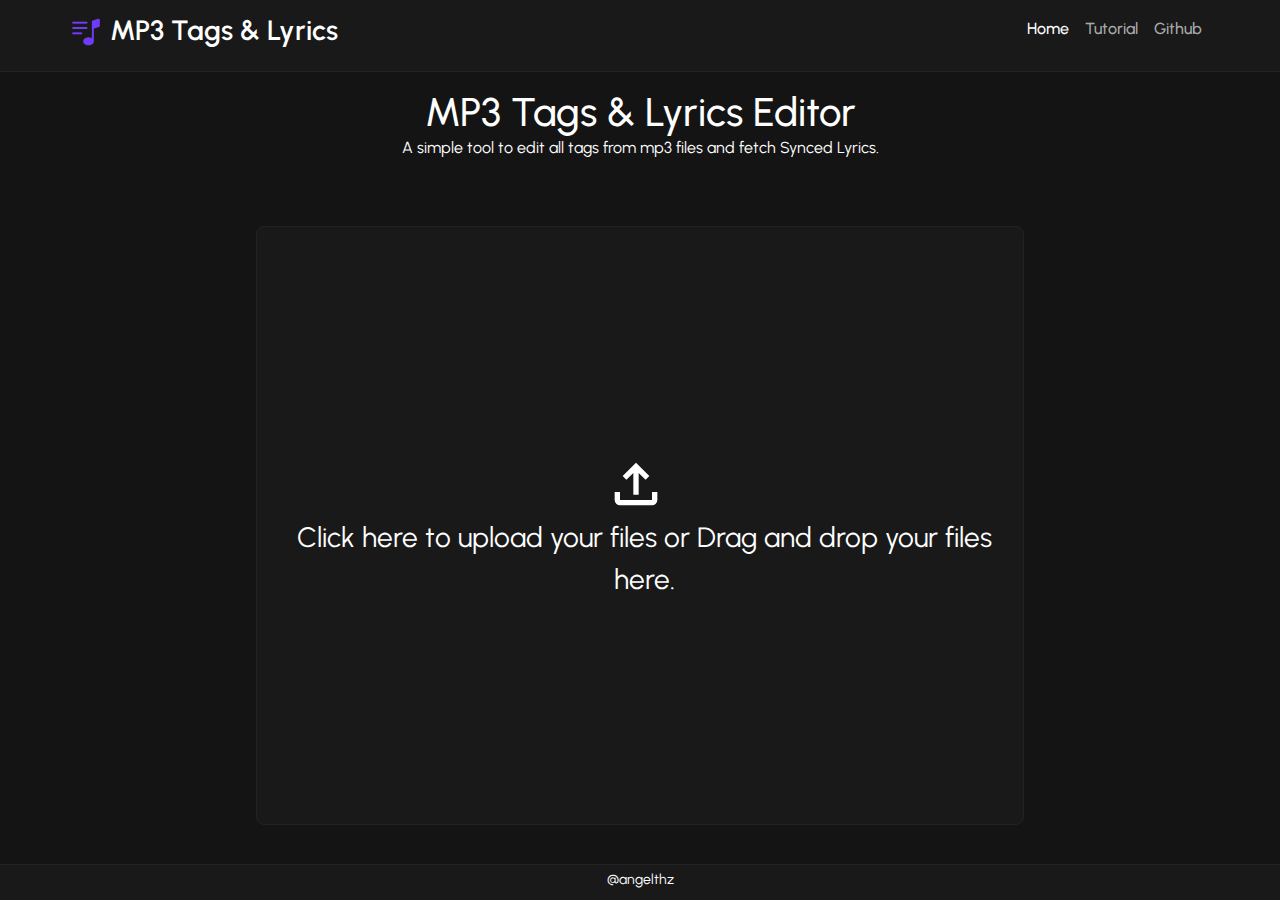
==== commit 88bcd073: "mime type changed to audio/*" ====
--- a/index.html
+++ b/index.html
@@ -54,7 +54,7 @@
       </article>
       <article class="" id="uploader-container">
         <form class="bg-gray border w-75 h-90 position-relative mx-auto" id="uploader">
-          <input class="visually-hidden" type="file" id="default-input" accept="audio/mpeg3">
+          <input class="visually-hidden" type="file" id="default-input" accept="audio/*">
           <label
             class="position-absolute fs-2 text-center start-0 top-0 end-0 bottom-0 d-flex flex-column justify-content-center align-items-center px-3"
             for="default-input" id="drag-input">
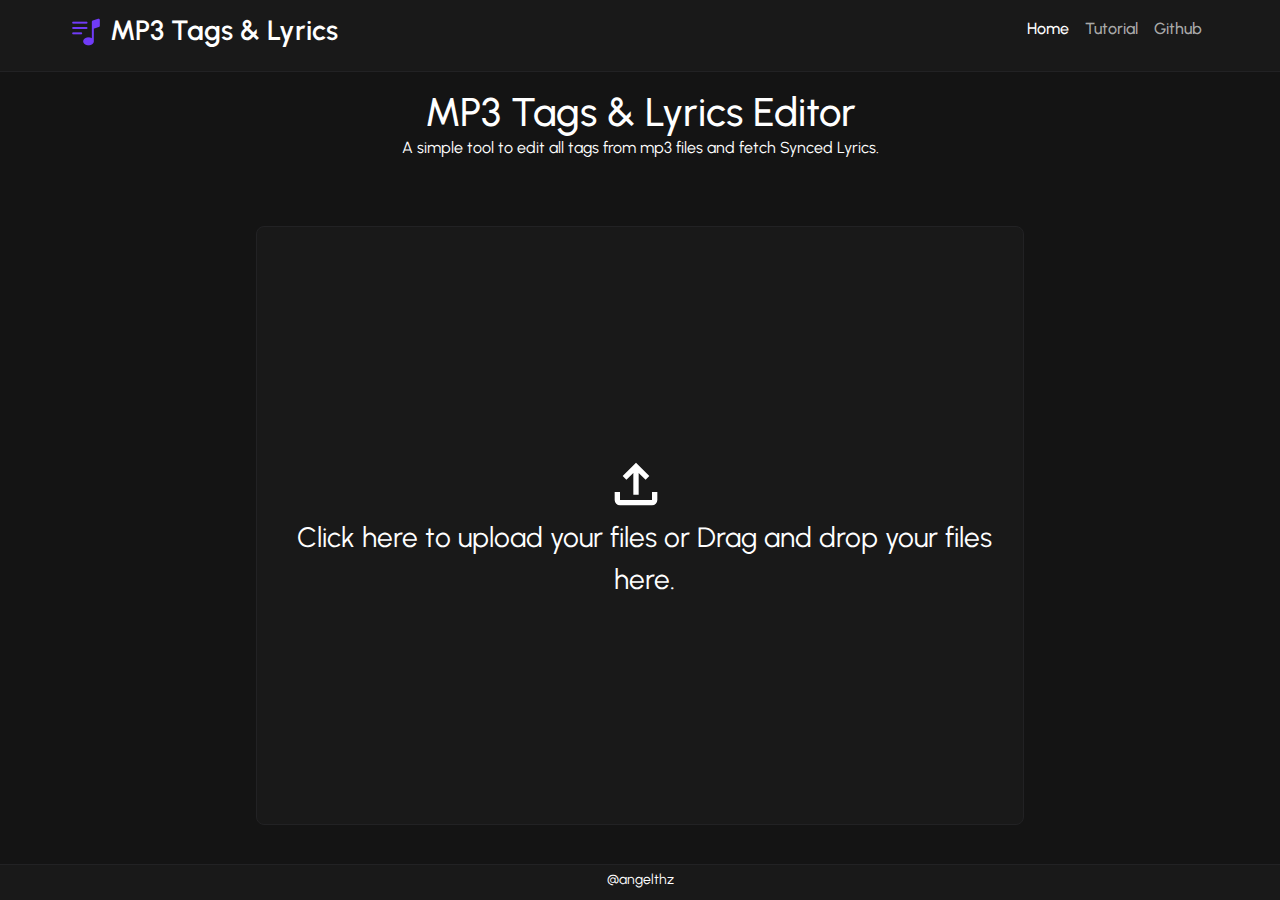
==== commit 2f2362a3: "added a volume control" ====
--- a/index.html
+++ b/index.html
@@ -185,44 +185,64 @@
             <div class="player-container w-100 bg-gray  mx-auto">
               <!-- <audio class="d-block mx-auto song visually-hidden" src="" preload="auto" id="song-player"></audio> -->
               <div class="mx-auto player-bar w-100">
-                <div class="progress-bar">
-                  <input type="range" class="progress-audio d-block w-75 my-2 mx-auto" min="0" value="0">
+                <div class="progress-container w-75 mx-auto mt-4">
+                  <input type="range" class="progress-audio d-block" min="0" value="0">
                 </div>
-                <div class="mx-auto w-75 d-flex justify-content-between">
+                <div class="time-container mx-auto w-75 d-flex justify-content-between mt-3">
                   <small class="current">00:00</small>
                   <small class="duration">00:00</small>
                 </div>
-                <div class="controls-bar d-flex justify-content-center">
-                  <button class="time-control control m-2" id="backward-btn">
-                    <svg class="" width="54" height="32" viewBox="0 0 54 32" fill="none"
-                      xmlns="http://www.w3.org/2000/svg">
-                      <path 
-                        d="M24.5852 13.8732C26.3035 12.632 28.5513 11.0475 29.6179 10.4463C31.3944 9.44554 34.4005 7.71755 36.2778 6.73233C38.1551 5.74906 40.0189 4.80845 41.8633 3.91245C44.5803 2.5896 47.3286 1.33186 50.1057 0.140333C51.1219 -0.294091 52.3088 0.328454 52.4019 1.34276C52.655 4.12811 52.8303 6.91999 52.9275 9.71512C53.064 13.5811 53.064 17.4506 52.9275 21.3166C52.8247 24.2102 52.6482 27.0087 52.4039 29.687C52.3088 30.7032 51.1239 31.3258 50.1076 30.8894C47.3292 29.6986 44.5797 28.4415 41.8613 27.1192C40.0189 26.2232 38.1551 25.2826 36.2759 24.2994C34.4005 23.3141 31.3227 21.5396 29.5462 20.5369C28.4853 19.9396 26.2802 18.3842 24.5852 17.1624H22V13.8732H24.5852Z" />
-                      <path
-                        d="M2.5852 0.000696779V13.8732C4.30351 12.632 6.55126 11.0475 7.61793 10.4463C9.39441 9.44554 12.4005 7.71755 14.2778 6.73233C16.1551 5.74906 18.0189 4.80845 19.8633 3.91245C22.5803 2.5896 25.3286 1.33186 28.1057 0.140333C29.1219 -0.294091 30.3088 0.328454 30.4019 1.34276C30.655 4.12811 30.8303 6.91999 30.9275 9.71512C31.064 13.5811 31.064 17.4506 30.9275 21.3166C30.8247 24.2102 30.6482 27.0087 30.4039 29.687C30.3088 30.7032 29.1239 31.3258 28.1076 30.8894C25.3292 29.6986 22.5797 28.4415 19.8613 27.1192C18.0189 26.2232 16.1551 25.2826 14.2759 24.2994C12.4005 23.3142 9.32266 21.5396 7.54617 20.5369C6.48532 19.9396 4.28023 18.3842 2.5852 17.1624V31.031H-9.53674e-06V0.000696779H2.5852Z" />
-                    </svg>
-                  </button>
-                  <button class="control m-2" id="play-btn">
-                    <svg class="play-icon" viewBox="0 0 24 24">
-                      <path
-                        d="M16.04 9.009a93.31 93.31 0 0 0-5.18-2.992 85.246 85.246 0 0 0-3.861-1.945.756.756 0 0 0-1.075.62 85.122 85.122 0 0 0-.246 4.317 92.993 92.993 0 0 0 0 5.982c.048 1.492.131 2.935.246 4.316.043.524.6.845 1.074.62a85.293 85.293 0 0 0 3.861-1.944 93.24 93.24 0 0 0 5.181-2.992 85.086 85.086 0 0 0 3.652-2.396.725.725 0 0 0 0-1.19A84.99 84.99 0 0 0 16.04 9.01Z">
-                      </path>
-                    </svg>
-                    <svg class="resume-icon visually-hidden" viewBox="0 0 24 24">
-                      <path
-                        d="M5.001 11.58c.02-2.585.249-4.847.55-6.753A.97.97 0 0 1 6.503 4H11v16H6.521a.968.968 0 0 1-.95-.823A45.403 45.403 0 0 1 5 11.579ZM17.48 4c.468 0 .873.344.95.823a45.4 45.4 0 0 1 .57 7.598 45.347 45.347 0 0 1-.55 6.752.97.97 0 0 1-.951.827H13V4h4.479Z"
-                        clip-rule="evenodd"></path>
-                    </svg>
-                  </button>
-                  <button class="time-control control m-2" id="forward-btn">
-                    <svg  width="54" height="32" viewBox="0 0 54 32" fill="none"
-                      xmlns="http://www.w3.org/2000/svg">
-                      <path
-                        d="M28.4446 13.8732C26.7263 12.632 24.4786 11.0475 23.4119 10.4463C21.6354 9.44554 18.6294 7.71755 16.752 6.73233C14.8747 5.74906 13.0109 4.80845 11.1666 3.91245C8.44955 2.5896 5.70129 1.33186 2.92416 0.140333C1.90792 -0.294091 0.721009 0.328454 0.627918 1.34276C0.374854 4.12811 0.199594 6.91999 0.102342 9.71512C-0.034114 13.5811 -0.034114 17.4506 0.102342 21.3166C0.20513 24.2102 0.381615 27.0087 0.625978 29.687C0.721009 30.7032 1.90598 31.3258 2.92222 30.8894C5.70064 29.6986 8.45019 28.4415 11.1685 27.1192C13.0109 26.2232 14.8747 25.2826 16.754 24.2994C18.6294 23.3141 21.7072 21.5396 23.4837 20.5369C24.5445 19.9396 26.7496 18.3842 28.4446 17.1624H31.0299V13.8732H28.4446Z" />
-                      <path
-                        d="M50.4446 0.000696779V13.8732C48.7263 12.632 46.4786 11.0475 45.4119 10.4463C43.6354 9.44554 40.6294 7.71755 38.752 6.73233C36.8747 5.74906 35.0109 4.80845 33.1666 3.91245C30.4496 2.5896 27.7013 1.33186 24.9242 0.140333C23.9079 -0.294091 22.721 0.328454 22.6279 1.34276C22.3749 4.12811 22.1996 6.91999 22.1023 9.71512C21.9659 13.5811 21.9659 17.4506 22.1023 21.3166C22.2051 24.2102 22.3816 27.0087 22.626 29.687C22.721 30.7032 23.906 31.3258 24.9222 30.8894C27.7006 29.6986 30.4502 28.4415 33.1685 27.1192C35.0109 26.2232 36.8747 25.2826 38.754 24.2994C40.6294 23.3142 43.7072 21.5396 45.4837 20.5369C46.5445 19.9396 48.7496 18.3842 50.4446 17.1624V31.031H53.0299V0.000696779H50.4446Z" />
-                    </svg>
-                  </button>
+                <div class="controls-container controls-bar d-flex justify-content-center position-relative">
+                  <div class="player-controls d-flex">
+                    <button class="time-control control m-2" id="backward-btn">
+                      <svg class="" width="54" height="32" viewBox="0 0 54 32" fill="none"
+                        xmlns="http://www.w3.org/2000/svg">
+                        <path 
+                          d="M24.5852 13.8732C26.3035 12.632 28.5513 11.0475 29.6179 10.4463C31.3944 9.44554 34.4005 7.71755 36.2778 6.73233C38.1551 5.74906 40.0189 4.80845 41.8633 3.91245C44.5803 2.5896 47.3286 1.33186 50.1057 0.140333C51.1219 -0.294091 52.3088 0.328454 52.4019 1.34276C52.655 4.12811 52.8303 6.91999 52.9275 9.71512C53.064 13.5811 53.064 17.4506 52.9275 21.3166C52.8247 24.2102 52.6482 27.0087 52.4039 29.687C52.3088 30.7032 51.1239 31.3258 50.1076 30.8894C47.3292 29.6986 44.5797 28.4415 41.8613 27.1192C40.0189 26.2232 38.1551 25.2826 36.2759 24.2994C34.4005 23.3141 31.3227 21.5396 29.5462 20.5369C28.4853 19.9396 26.2802 18.3842 24.5852 17.1624H22V13.8732H24.5852Z" />
+                        <path
+                          d="M2.5852 0.000696779V13.8732C4.30351 12.632 6.55126 11.0475 7.61793 10.4463C9.39441 9.44554 12.4005 7.71755 14.2778 6.73233C16.1551 5.74906 18.0189 4.80845 19.8633 3.91245C22.5803 2.5896 25.3286 1.33186 28.1057 0.140333C29.1219 -0.294091 30.3088 0.328454 30.4019 1.34276C30.655 4.12811 30.8303 6.91999 30.9275 9.71512C31.064 13.5811 31.064 17.4506 30.9275 21.3166C30.8247 24.2102 30.6482 27.0087 30.4039 29.687C30.3088 30.7032 29.1239 31.3258 28.1076 30.8894C25.3292 29.6986 22.5797 28.4415 19.8613 27.1192C18.0189 26.2232 16.1551 25.2826 14.2759 24.2994C12.4005 23.3142 9.32266 21.5396 7.54617 20.5369C6.48532 19.9396 4.28023 18.3842 2.5852 17.1624V31.031H-9.53674e-06V0.000696779H2.5852Z" />
+                      </svg>
+                    </button>
+                    <div class="play-controls m-2 position-relative" id="">
+                      <button class="control position-absolute start-0 top-0" id="play-btn">
+                        <svg viewBox="0 0 24 24">
+                          <path
+                          d="M16.04 9.009a93.31 93.31 0 0 0-5.18-2.992 85.246 85.246 0 0 0-3.861-1.945.756.756 0 0 0-1.075.62 85.122 85.122 0 0 0-.246 4.317 92.993 92.993 0 0 0 0 5.982c.048 1.492.131 2.935.246 4.316.043.524.6.845 1.074.62a85.293 85.293 0 0 0 3.861-1.944 93.24 93.24 0 0 0 5.181-2.992 85.086 85.086 0 0 0 3.652-2.396.725.725 0 0 0 0-1.19A84.99 84.99 0 0 0 16.04 9.01Z">
+                        </path>
+                      </svg>
+                      </button>
+                      <button class="control position-absolute start-0 top-0 visually-hidden" id="resume-btn">
+                        <svg viewBox="0 0 24 24">
+                          <path
+                            d="M5.001 11.58c.02-2.585.249-4.847.55-6.753A.97.97 0 0 1 6.503 4H11v16H6.521a.968.968 0 0 1-.95-.823A45.403 45.403 0 0 1 5 11.579ZM17.48 4c.468 0 .873.344.95.823a45.4 45.4 0 0 1 .57 7.598 45.347 45.347 0 0 1-.55 6.752.97.97 0 0 1-.951.827H13V4h4.479Z"
+                            clip-rule="evenodd"></path>
+                        </svg>
+                      </button>
+                    </div>
+
+                    <button class="time-control control m-2" id="forward-btn">
+                      <svg  width="54" height="32" viewBox="0 0 54 32" fill="none"
+                        xmlns="http://www.w3.org/2000/svg">
+                        <path
+                          d="M28.4446 13.8732C26.7263 12.632 24.4786 11.0475 23.4119 10.4463C21.6354 9.44554 18.6294 7.71755 16.752 6.73233C14.8747 5.74906 13.0109 4.80845 11.1666 3.91245C8.44955 2.5896 5.70129 1.33186 2.92416 0.140333C1.90792 -0.294091 0.721009 0.328454 0.627918 1.34276C0.374854 4.12811 0.199594 6.91999 0.102342 9.71512C-0.034114 13.5811 -0.034114 17.4506 0.102342 21.3166C0.20513 24.2102 0.381615 27.0087 0.625978 29.687C0.721009 30.7032 1.90598 31.3258 2.92222 30.8894C5.70064 29.6986 8.45019 28.4415 11.1685 27.1192C13.0109 26.2232 14.8747 25.2826 16.754 24.2994C18.6294 23.3141 21.7072 21.5396 23.4837 20.5369C24.5445 19.9396 26.7496 18.3842 28.4446 17.1624H31.0299V13.8732H28.4446Z" />
+                        <path
+                          d="M50.4446 0.000696779V13.8732C48.7263 12.632 46.4786 11.0475 45.4119 10.4463C43.6354 9.44554 40.6294 7.71755 38.752 6.73233C36.8747 5.74906 35.0109 4.80845 33.1666 3.91245C30.4496 2.5896 27.7013 1.33186 24.9242 0.140333C23.9079 -0.294091 22.721 0.328454 22.6279 1.34276C22.3749 4.12811 22.1996 6.91999 22.1023 9.71512C21.9659 13.5811 21.9659 17.4506 22.1023 21.3166C22.2051 24.2102 22.3816 27.0087 22.626 29.687C22.721 30.7032 23.906 31.3258 24.9222 30.8894C27.7006 29.6986 30.4502 28.4415 33.1685 27.1192C35.0109 26.2232 36.8747 25.2826 38.754 24.2994C40.6294 23.3142 43.7072 21.5396 45.4837 20.5369C46.5445 19.9396 48.7496 18.3842 50.4446 17.1624V31.031H53.0299V0.000696779H50.4446Z" />
+                      </svg>
+                    </button>
+                  </div>
+                  <div id="volume-control" class="d-flex align-items-center volume-control">
+                    <button id="mute-btn" class="d-flex justify-content-center align-items-center">
+                      <svg xmlns="http://www.w3.org/2000/svg" width="24" height="24" fill="#ccc" class="bi bi-volume-down-fill" viewBox="0 0 16 16">
+                        <path d="M9 4a.5.5 0 0 0-.812-.39L5.825 5.5H3.5A.5.5 0 0 0 3 6v4a.5.5 0 0 0 .5.5h2.325l2.363 1.89A.5.5 0 0 0 9 12zm3.025 4a4.5 4.5 0 0 1-1.318 3.182L10 10.475A3.5 3.5 0 0 0 11.025 8 3.5 3.5 0 0 0 10 5.525l.707-.707A4.5 4.5 0 0 1 12.025 8"/>
+                      </svg>
+                    </button>
+                    <button id="unmute-btn" class="d-flex justify-content-center align-items-center visually-hidden">
+                      <svg xmlns="http://www.w3.org/2000/svg" width="24" height="24" fill="#ccc" class="bi bi-volume-mute-fill" viewBox="0 0 16 16">
+                        <path d="M6.717 3.55A.5.5 0 0 1 7 4v8a.5.5 0 0 1-.812.39L3.825 10.5H1.5A.5.5 0 0 1 1 10V6a.5.5 0 0 1 .5-.5h2.325l2.363-1.89a.5.5 0 0 1 .529-.06m7.137 2.096a.5.5 0 0 1 0 .708L12.207 8l1.647 1.646a.5.5 0 0 1-.708.708L11.5 8.707l-1.646 1.647a.5.5 0 0 1-.708-.708L10.793 8 9.146 6.354a.5.5 0 1 1 .708-.708L11.5 7.293l1.646-1.647a.5.5 0 0 1 .708 0"/>
+                      </svg>
+                    </button>
+                    <input id="volume-bar" class="volume-bar" type="range" name="volume"  min="0" max="100" value="100" step="1">
+                  </div>
                 </div>
               </div>
             </div>
--- a/css/styles.css
+++ b/css/styles.css
@@ -8,6 +8,14 @@
     --main-alpha-color: #7856d1ab;
     --main-hover-color: #8355f6;
     /* --main-purple-disabled: hsl(257 92.2% 70%); */
+
+    /* range */
+    --range-color: hsl(257, 93%, 70%);
+    --range-bg: #ccc;
+    --range-hover: rgba(148, 108, 249, 0.2);
+    --range-active: rgba(148, 108, 249, 0.4);
+
+    /* range */
     --alt-main-alpha: #7856d130;
     --border-color: #222224;
     --opacity-color: #26262698;
@@ -28,7 +36,7 @@
     background-color: var(--dark-bg-color);
 }
 
-svg{
+svg {
     pointer-events: none !important;
 }
 
@@ -174,10 +182,11 @@
     /* background-color: red; */
 }
 
-.lyric-col p {
-    white-space: text-wrap;
-    overflow: hidden;
-    text-overflow: ellipsis;
+.lyric-col {
+    /* margin: 0; */
+    /* white-space: text-wrap; */
+    /* overflow: hidden; */
+    /* text-overflow: ellipsis; */
 }
 
 .list-group-item {
@@ -241,14 +250,16 @@
     /* box-shadow: var(--shadow); */
 }
 
-.my-btn:disabled{
+.my-btn:disabled {
     /* background-color: var(--main-purple-disabled); */
     /* opacity: 0.5; */
     filter: brightness(0.5);
 }
-.my-btn:disabled:hover{
+
+.my-btn:disabled:hover {
     background-color: var(--main-purple-color);
 }
+
 .hidden {
     display: none;
 }
@@ -262,7 +273,7 @@
     pointer-events: none;
 }
 
-.fill-white{
+.fill-white {
     fill: white;
 }
 
@@ -400,8 +411,11 @@
 }
 
 .lyric-col {
+    /* font-size: 0.8rem !important; */
+    margin: 0;
+    /* padding: 0.2rem 0; */
     overflow-x: hidden;
-    text-wrap: nowrap;
+    /* text-wrap: nowrap; */
     text-overflow: ellipsis;
 }
 
@@ -428,19 +442,127 @@
     background: #c2c9d2;
 }
 
+/**************************** input[type="range"] styles **************************************/
+
+.progress-container {
+    width: 75%;
+    margin: 0 auto;
+    padding: 0;
+}
 
 input[type="range"] {
-    accent-color: var(--main-purple-color);
+    /* removing default appearance */
+    -webkit-appearance: none;
+    appearance: none;
+    /*custom styles*/
     width: 100%;
-    height: 1.5rem;
+    height: 4px;
+    cursor: pointer;
+    outline: none;
+    border-radius: 15px;
+    background: var(--range-bg);
+}
+
+/* Thumb: webkit (chrome) browsers */
+input[type="range"]::-webkit-slider-thumb {
+    -webkit-appearance: none;
+    appearance: none;
+    /*custom styles */
+    height: 16px;
+    width: 16px;
+    border-radius: 50%;
+    border: none;
+    background-color: var(--range-color);
+    transition: .2s ease-in-out;
+}
+
+/* Thumb: Firefox */
+input[type="range"]::-moz-range-thumb {
+    height: 16px;
+    width: 16px;
+    border-radius: 50%;
+    border: none;
+    background-color: var(--range-color);
+    transition: .2s ease-in-out;
+}
+
+/* Hover, active & focus Thumb: Webkit (chrome) browsers*/
+input[type="range"]::-webkit-slider-thumb:hover {
+    box-shadow: 0 0 0 8px var(--range-hover);
+}
+
+input[type="range"]:active::-webkit-slider-thumb {
+    box-shadow: 0 0 0 8px var(--range-active);
+}
+
+/* Hover, active & focus Thumb: Firfox */
+input[type="range"]::-moz-range-thumb:hover {
+    box-shadow: 0 0 0 5px var(--range-hover);
+}
+
+input[type="range"]:active::-moz-range-thumb {
+    box-shadow: 0 0 0 8px var(--range-active);
+}
+
+/******************************************************************/
+.volume-control{
+    position: absolute;
+    width: 16%;
+    top: 0;
+    right: 0rem;
+    bottom: 0;
+    gap: 0.2rem;
+}
+
+.volume-control input[type="range"]{
+    width: 50%;
+    height: 2px;
+}
+
+.volume-control input[type="range"]::-webkit-slider-thumb{
+    width: 12px;
+    height: 12px;
+    opacity: 0;
+}
+.volume-control input[type="range"]::-webkit-slider-thumb:hover{
+    opacity: 1;
+}
+
+.volume-control input[type="range"]::-moz-range-thumb{
+    width: 12px;
+    height: 12px;
+    opacity: 0;
+}
+
+.volume-control input[type="range"]::-moz-range-thumb:hover{
+    opacity: 1;
+}
+
+
+.volume-control button{
+    width: 24px;
+    height: 24px;
     padding: 0;
-}
-
-
-.control {
+    border: none;
+    background-color: transparent;
+}
+
+.volume-control button>svg{
+    fill: var(--range-bg);
+}
+
+
+/******************************************************************/
+
+
+.control,
+.play-controls {
     padding: 0;
     width: 2.2rem;
     height: 2.2rem;
+}
+
+.control {
     background-color: var(--main-purple-color);
     border-radius: 50%;
     cursor: pointer;
@@ -448,11 +570,11 @@
     justify-content: center;
     align-items: center;
     border: 1.8px solid #3333334f;
-    transition: all 0.2s ease-in-out;
-}
-
-.control:hover {
-    /* border-color: var(--main-purple-color); */
+    transition: transform 0.2s ease-in-out, background 0.2s ease-in-out;
+}
+
+.control:active {
+    transform: scale(0.9);
     background-color: var(--main-hover-color);
 }
 
@@ -478,9 +600,10 @@
     fill: #3a393d;
 } */
 
-.time-control:hover {
+/* .time-control:hover {
     background-color: #3a393d;
-}
+} */
+
 
 /* .control > svg:hover{
     fill: var(--main-purple-color);
